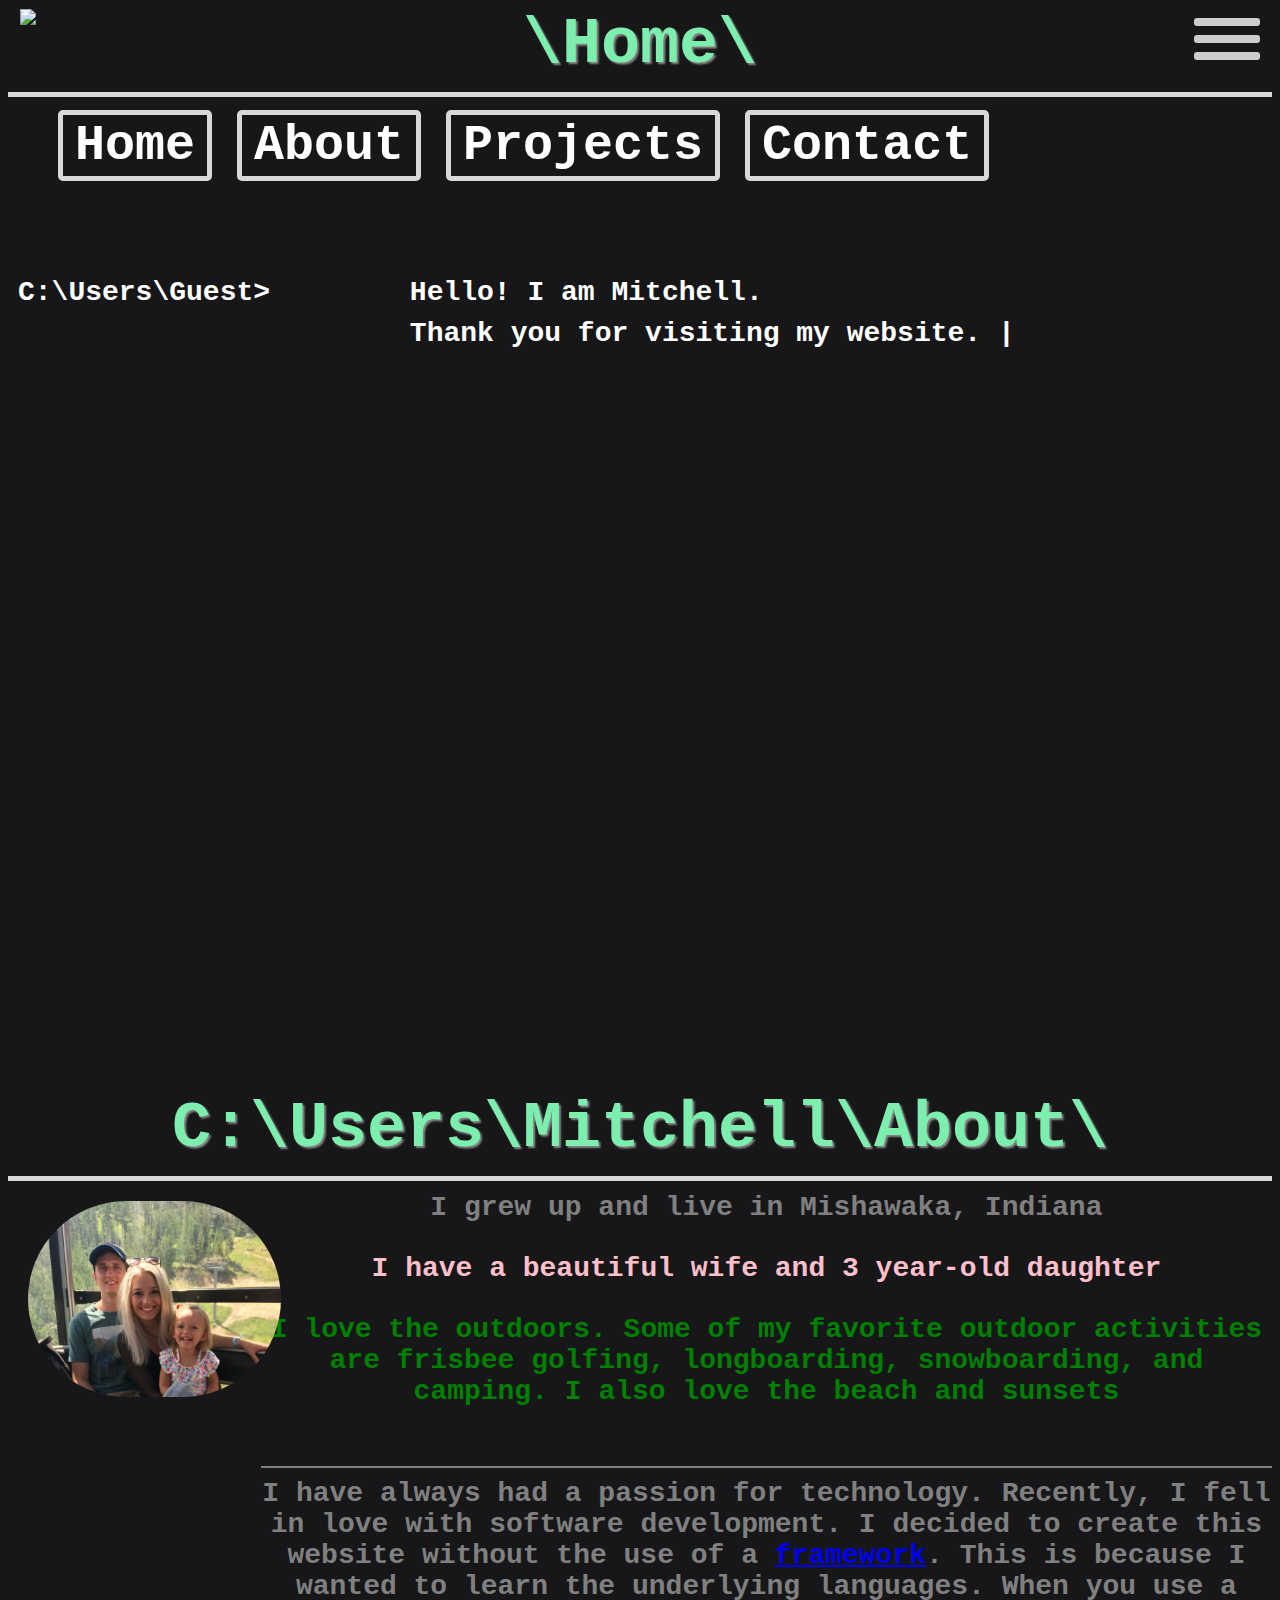
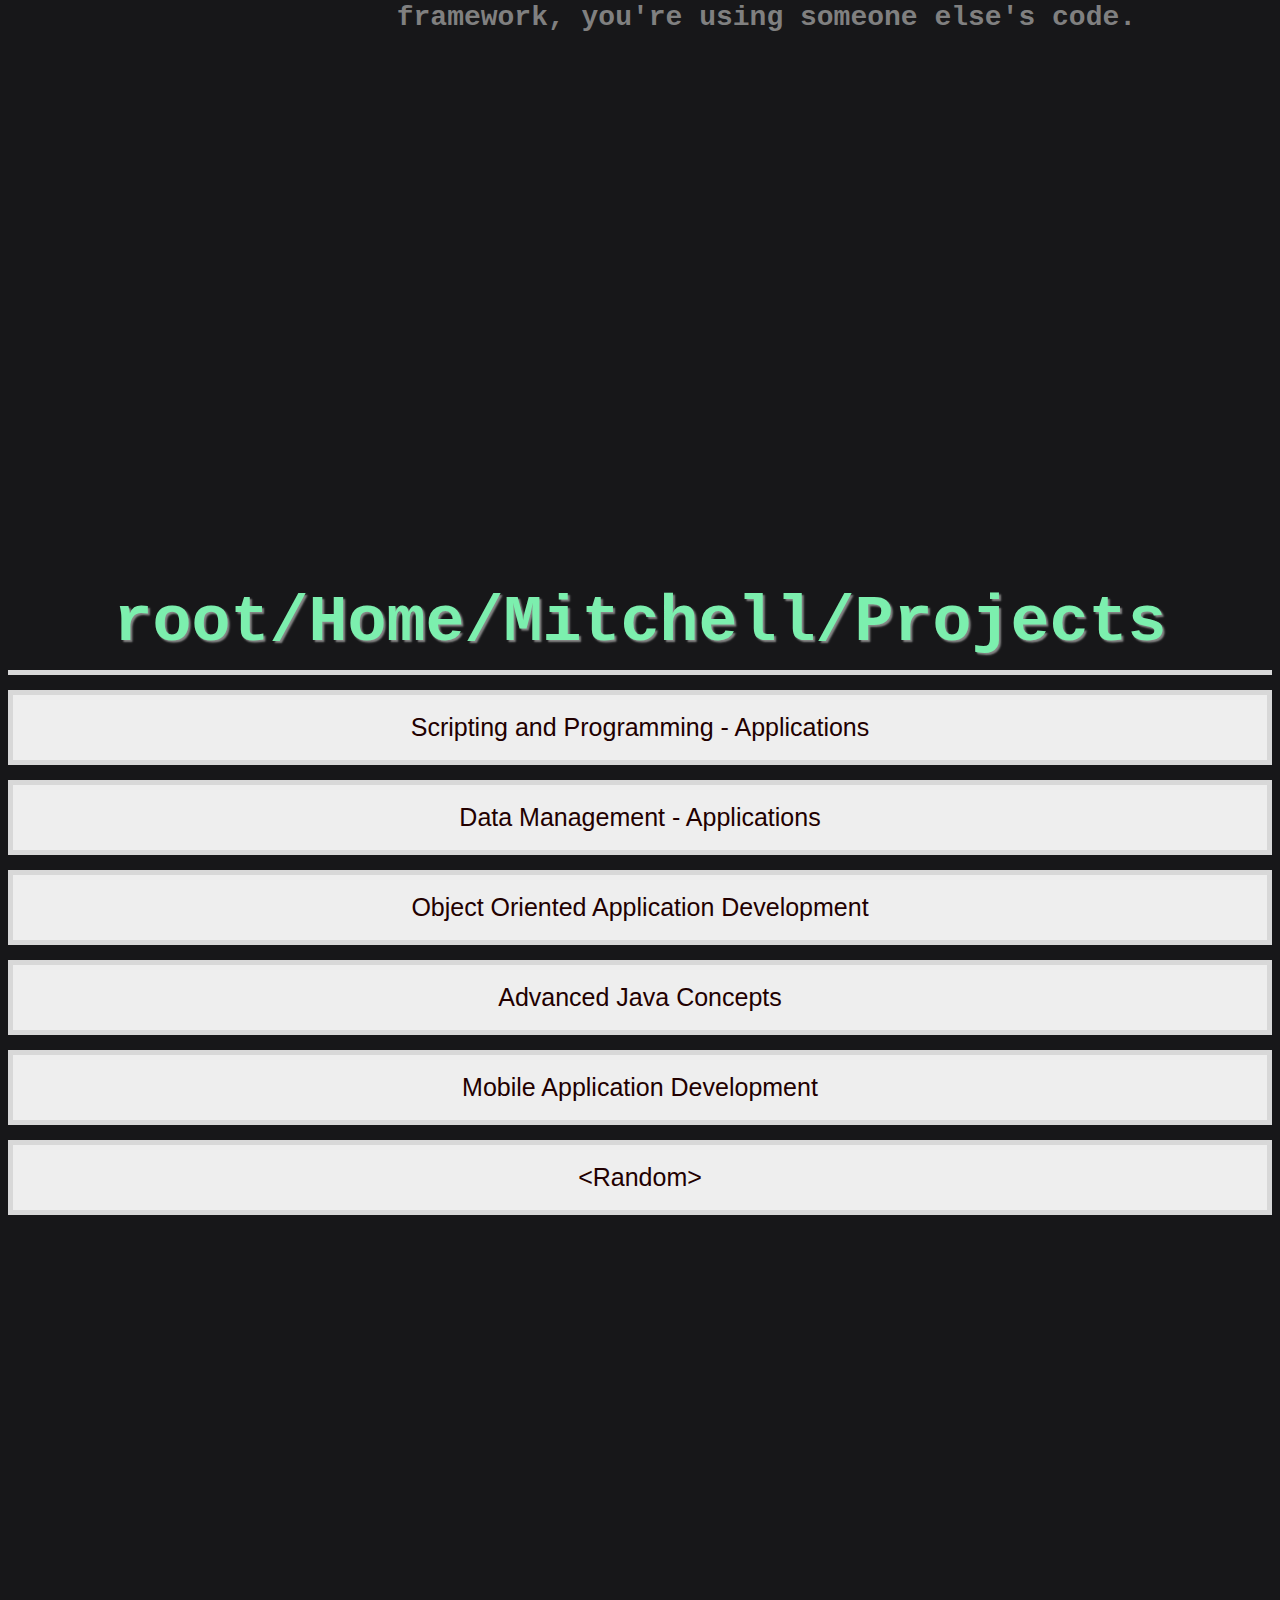
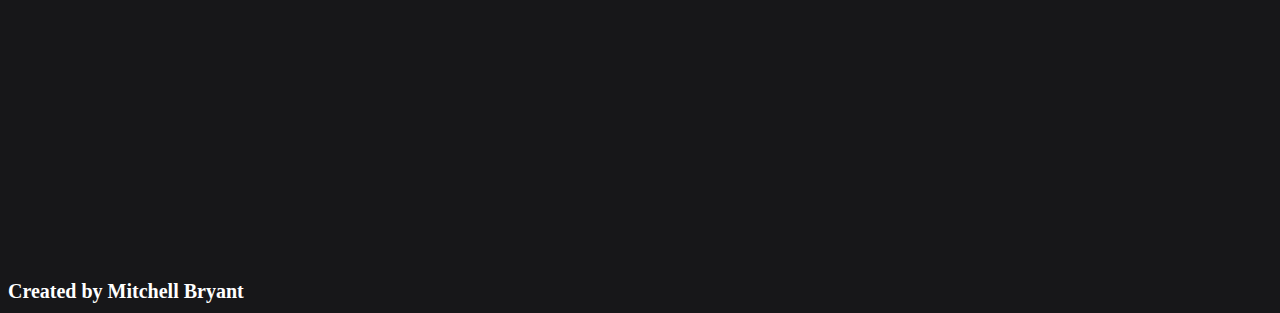
==== mywebsite/index.html @ 9fb494cd "First commit" ====
<!DOCTYPE HTML>
<html>
<head>
<meta charset="utf-8"/>
<link rel="stylesheet"  type="text/css" href="css/teststyles.css"/>
<title>Mitchell Bryant Portfolio</title>
</head>
<body>
	<header>
		<div id="logo">
					<a href="index.html" title="Home"><img id="melogo" src="https://vectr.com/matsuke/dBPNMjX7S.svg?width=50&height=50&select=dBPNMjX7Spage0"> </a>
			</div>
			<div id="menuToggle">
				    <input type="checkbox" />
					    <span></span>
					    <span></span>
					    <span></span>
							<ul id="menu">
							    <li id="nav1"><a href="index.html">Home</a></li>
							    <li id="nav1"><a href="#about">About</a></li>
							    <li id="nav1"><a href="#projects">Projects</a></li>
							    <li id="nav1"><a href="contact.html">Contact</a></li>
							</ul>
			</div>
		<p> \Home\ </p> 
	</header>
<div id="containerspace">
  <ul>
    <li id="nav2"><a href="index.html">Home</a></li>
    <li id="nav2"><a href="#about">About</a></li>
    <li id="nav2"><a href="#projects">Projects</a></li>
    <li id="nav2"><a href="contact.html">Contact</a></li>
  </ul>
</div>
<div id="container100">
	<div id="asdf1">
	<section id="one">
		<p> C:\Users\Guest></p>
	</section>
	<section id="three">
		<p> C:\Users\Guest></p>
	</section>
	</div>
	<div id="asdf2">
	<section id="two">
		<div class="typewriter" id="home">
			<p> Hello! I am Mitchell. </p> 
			<p> Thank you for visiting my website. <span>|</span></p>
		</div>
	</section>
	</div>
</div>
<div id="container">

	</div>
<header id="about" name="about">
<p> C:\Users\Mitchell\About\ </p> 
</header>
<div style="position: relative;width:100%;height: 1000px;">
	<img id="fam" src="fam2.jpg">
		<div id="asdf4">
			<section id="two2">
				<div id=aboutme>
					<p> I grew up and live in Mishawaka, Indiana </p>
					<p style="color:pink;"> I have a beautiful wife and 3 year-old daughter</p>
					<p style="color:green;padding-bottom:59px;border-bottom-style: solid;border-bottom-width: 2px;border-bottom-color: gray;"> I love the outdoors. Some of my favorite outdoor activities are frisbee golfing, longboarding, snowboarding, and camping. I also love the beach and sunsets </p>
					<p> I have always had a passion for technology. Recently, I fell in love with software development. I decided to create this website without the use of a <a href="https://en.wikipedia.org/wiki/Web_framework" target="_blank"> framework</a>. This is because I wanted to learn the underlying languages. When you use a framework, you're using someone else's code. </p> 
				</div>
			</section>
		</div>
	</div>
<header id="projects" name="projects">
<p> root/Home/Mitchell/Projects </p> 
</header>
<div style=	"position: relative;width:100%;height: 1200px;margin:auto;"">
<button class="accordion">Scripting and Programming - Applications </button>
<div class="panel">
  <p>This was my first real Java project. Although it is a very simple program, I learned alot with this project.</p>
  <embed src=ScriptingAndProgrammingC169.pdf width=49% height='450' type='application/pdf' align='left'>
  <embed src=EvaluationResultsC169.pdf width=49% height='450' type='application/pdf' align='right'>
</div>

<button class="accordion">Data Management - Applications</button>
<div class="panel">
  <p>In this project, I learned SQL. This helped to prepare me for future projects that implemented databases.</p>
  <embed src=DataManagementC170.pdf width=49% height='450' type='application/pdf' align='left'>
  <embed src=C170Submission.pdf width=49% height='450' type='application/pdf' align='right'>
</div>

<button class="accordion">Object Oriented Application Development</button>
<div class="panel">
  <p>This project taught me more about Object Oriented Programming, and also taught me how to build a GUI. Although the project had me use a program called Scene Builder to create the FXML files, I learned about the coding/format behind the program so that I didn't have to rely on a GUI to create my GUI :)<a href="https://github.com/mitchellbryant/Inventory-System" target="_blank"> Click Here</a> to see the project on GitHub </p>
  <embed src=Software1C482.pdf width=49% height='450' type='application/pdf' align='left'>
  <embed src=EvaluationResultsC482.pdf width=49% height='450' type='application/pdf' align='right'>
</div>
<button class="accordion">Advanced Java Concepts</button>
<div class="panel">
  <p>This quickly became the most challenging project yet. Using my Java and SQL knowledge, I created a program that connected to a remote database to store and pull data. One of the biggest challenges I faced when writing this program was implementing exception controls that prevented the user from scheduling overlapping appointments. I learned a tremendous amount about programming throughout this project. <a href="https://github.com/mitchellbryant/Scheduling_App" target="_blank"> Click Here</a> to see the project on GitHub  </p>
  <embed src=Software2C195.pdf width=49% height='450' type='application/pdf' align='left'>
  <embed src=EvaluationResultsC195.pdf width=49% height='450' type='application/pdf' align='right'>
</div>
<button class="accordion">Mobile Application Development</button>
<div class="panel">
  <p>This was a great project that taught me the fundamentals of mobile app development. <a href="https://github.com/mitchellbryant/AndroidApp" target="_blank"> Click Here</a> to see the project on GitHub </p>
  <embed src=MobileApplicationDevelopmentC196.pdf width=49% height='550' type='application/pdf'align='left'>
  <embed src=StoryboardC196.pdf width=49% height='550' type='application/pdf' align='right'>
</div>
<a href="random.html"><button class="accordion">&ltRandom&gt</button></a>


<script>
var acc = document.getElementsByClassName("accordion");
var i;

for (i = 0; i < acc.length; i++) {
    acc[i].addEventListener("click", function() {
        this.classList.toggle("active");
        var panel = this.nextElementSibling;
        if (panel.style.display === "block") {
            panel.style.display = "none";
        } else {
            panel.style.display = "block";
        }
    });
}
</script>
	</div>
</body>
<footer>
  <p id="sig"> Created by Mitchell Bryant </p>
</footer>
</html>
---- mywebsite/css/teststyles.css ----
header {
  text-align: center;
  font: 700 20px 'Courier';
  color: #7cefae;
  width:100%;
  text-shadow: 2px 2px 2px #888888;
  border-bottom-style: solid;
  border-bottom-width: 5px;
  border-bottom-color: #d8d8d8;
}
p {
  margin-top: 5px; 
  margin-bottom: 10px;
}
header p{
	font-size: 65px;
	text-align: center;
}
body {
	background-color: #171719;
	font: 700 20px 'Verdana';
	max-width:100%;
}
article{
	color:#73738c;
}
#menu li
{
  padding: 20px 0;
  font-size: 22px;
}
#menu a:hover {
    background-color: #e6f0ff;
    padding: 12px 22px;
    color: tomato;
}
#nav1{
 width: 100%;
    height:100px;
}
#nav1 a{
    padding: 10px;
    border-radius: 5px;
    font: 700 60px 'Verdana';
    margin-right: 25px;
    color: #666;
    text-decoration: none;
    width: 300px;
}
#nav2 {
  display:inline;

}
#nav2 a{
 border-style: solid;
    border-width: 5px;
    border-color: #d8d8d8;
    border-radius: 5px;
    color:white;
    margin:10px;
    padding: 2px 12px;
    text-decoration: none;
    font: 700 50px 'Courier';
    transition: color 0.3s ease;
}
#nav2 a:hover {
    background-color: #000;
    padding: 12px 22px;
    color: #7cefae;
}
#navdiv {
	position:fixed;
	right: 0;
	top:0;	
}
#logo {
	position:fixed;
	left:20px;
	z-index: 1000;
}
#div1 {
	width:350px;
	height:70px;
	padding:10px;
	border:1px solid #aaaaaa;
	margin-left: 400px;
	position:absolute;

}
#home {
	
}
#linkedin{
	float: left;
    margin-top: 50px;
	width:200px;
	height:50px;
}
#github{
	float: right;
    margin-top: 50px;
	width:150px;
	height:50px;
}
#email{
	color:white;
}
#dragdrop {
	margin-top:100px;
	margin-left: 500px;
	
}
#dragdrop p {
	color:white;
}
#containerspace{
	height: 150px;
}
#container{
	position: relative;
	width:100%;
	height: 720px;
}
#container100{
  position: relative;
  width:100%;
  height: 100px;
}
#containercontact{
	position: relative;
	width:100%;
	height: 100%;
}
#sig{
	width: 100%;
	color:white;
}
#socmed{
	margin-left:auto;
	margin-right: auto;
	width:40%;
	height:300px;
	
}
#describerandom {
	padding: 20px;
	text-align: center;
	font: 700 30px 'Verdana';
	color:#D1D4E5;
  animation: color 12s infinite;

}

#selectfiles {
	
	max-width: 50%;
	text-align: center;
	border-style: groove;
    border-width: 5px;
    border-color: #d8d8d8;
    margin-left:auto;
	margin-right: auto;
}
#selectfiles p{
	text-shadow: none;
	color: #A7AABA;
	margin: 10px;
}
#files{
	border-radius: 50px;
}
.location {
	margin-left:auto;
	margin-right: auto;
	margin-top: 20px;
	max-width: 50%;
	text-align: left;
}
#contact{
	margin-top:50px;
}
#asdf1{
width:31%;
float:left;
}
#asdf2{
	float:right;
	width:69%;
}

#asdf4{
	float:right;
	width:80%;
}
#fam{
	margin-top:20px;
	margin-left: 20px;
	position:absolute;
	width:20%;
	border-radius: 100px;
}
#one p{
	color:white;
	float:left;
	margin: 10px 0 0 10px;
}
#one{ 
    font-family: "Courier New";
    font-size: 28px;
	width:100%;
	float:left;
}
#one2 p{
	color:white;
	margin: 10px 0 0 10px;
}
#one2{ 
    font-family: "Courier New";
    font-size: 28px;
	width:100%;
	float:left;
}
#two{
	width:100%;
	float:left;
}
#two2{
	margin-top: 6px ;
	width:100%;
	float:left;
	font-family: "Courier New";
    font-size: 28px;
    color:white;
}
#two2 p{color:white;}
#three{ 
    font-family: "Courier New";
    font-size: 28px;
    margin-top: 30px;
  width:100%;
  float:below;
}
#three p{
  color:white;
  float:left;
  margin: 10px 0 0 10px;
  animation: delaytext 0s 2s forwards;
  opacity: 0;
}
@keyframes delaytext {
  to   { opacity: 1; }
}
#aboutme{}
#aboutme p{
  color: gray; 
  font-family: "Courier New";
  font-size: 28px;
  text-align: center;
  padding-bottom: 20px;
  max-width: 100%;
  max-height: 100%;
}
.accordion {
    background-color: #eee;
    color: #200;
    cursor: pointer;
    padding: 18px;
    width: 100%;
    border: none;
    text-align: center;
    outline: none;
    font-size: 25px;
    transition: 0.4s;
    border-style: solid;
    border-width: 5px;
    border-color: #d8d8d8;
    margin-top:15px;

}

.active, .accordion:hover {
    background-color: #ccc; 
}

.panel {
    padding: 0 18px;
    display: none;
    background-color: white;
    overflow: hidden;
    text-align: center;
}
.panel p{
    margin:25px;
}
.btn{
    width: 150px;
    height:50px;
    
	margin-right: 22%;
	float:right;
	margin-bottom:20px;
	border-radius: 5px;
	background-color:orange;
	border-color:red;
}
.contact{
	text-align: center;
	color:white;
}
input[type=text],input[type=email], select, textarea {
    width: 50%;
    height:50px; 
    padding: 12px;  
    border: 1px solid #ccc; 
    border-radius: 4px; 
    box-sizing: border-box; 
    margin-top: 6px; 
    margin-bottom: 16px; 
    resize: vertical 
}
input[type=submit] {
    background-color: #4CAF50;
    color: white;
    padding: 12px 20px;
    border: none;
    border-radius: 4px;
    cursor: pointer;
}
input[type=submit]:hover {
    background-color: #45a049;
}



@keyframes color {
    0%   {color: #ff0000;}
    4%   {color: #ff4000;}
    8%  {color: #ff8000;}
    12%  {color: #ffbf00;}
    16% {color: #ffff00;}
    20% {color: #bfff00;}
    24% {color: #80ff00;}
    28% {color: #40ff00;}
    32% {color: #00ff00;}
    36% {color: #00ff40;}
    40% {color: #00ff80;}
    44%   {color: #00ffbf;}
    48%  {color: #00ffff;}
    52%  {color: #00bfff;}
    56% {color: #0080ff;}
    60%   {color: #0040ff;}
    64%  {color: #0000ff;}
    68%  {color: #4000ff;}
    72% {color: #8000ff;}
    76%   {color: #bf00ff;}
    80%  {color: #ff00ff;}
    84%  {color: #ff00bf;}
    88% {color: #ff0080;}
    92%  {color: #ff0040;}
    96%  {color: #ff0000;}
    100% {color: #ff00ff;}
}
.typewriter{
	width:90%;
	float:left;
}
.typewriter p{
	
  color: white; 
  font-family: "Courier New";
  font-size: 28px;
  margin: 10px 0 0 10px;
  white-space: nowrap;
  overflow: hidden;
  width: 100%;
  float:left;
  left:0;
  animation: type 2s steps(60, end); 
}


.typewriter p:nth-child(2){
  animation: type2 5s steps(60, end);

}

p span{
  animation: blink 1s infinite;
}

@keyframes type{ 
  from { width: 0; } 
} 

@keyframes type2{
  0%{width: 0;}
  50%{width: 0;}
  100%{ width: 100; } 
} 

@keyframes blink{
  to{opacity: .0;}
}

::selection{
  background: black;
}

.topnav {
  overflow: hidden;
  background-color: #333;
}

.topnav a {
  float: left;
  display: block;
  color: #f2f2f2;
  text-align: center;
  padding: 14px 16px;
  text-decoration: none;
  font-size: 17px;
}

.topnav a:hover {
  background-color: #ddd;
  color: black;
}

.active {
  background-color: #4CAF50;
  color: white;
}

.topnav .icon {
  display: none;
}

@media screen and (max-width: 600px) {
  .topnav a:not(:first-child) {display: none;}
  .topnav a.icon {
    float: right;
    display: block;
  }
}

@media screen and (max-width: 600px) {
  .topnav.responsive {position: relative;}
  .topnav.responsive .icon {
    position: absolute;
    right: 0;
    top: 0;
  }
  .topnav.responsive a {
    float: none;
    display: block;
    text-align: left;
  }
}
nav{
	width:100%;
	float:right;
}

#menuToggle
{
  display: block;
  position: fixed;
  margin-top: 10px;
  margin-right: 20px;
  right: 0;
  float:right;
  z-index: 1;
  -webkit-user-select: none;
  user-select: none;
}

#menuToggle input
{
  display: block;
  width: 70px;
  height: 50px;
  position: absolute;
  top: -7px;
  left: -5px;
  cursor: pointer;
  opacity: 0; 
  z-index: 2; 
  -webkit-touch-callout: none;
}


#menuToggle span
{
  display: block;
  width: 66px;
  height: 8px;
  margin-bottom: 9px;
  position: relative;
  background: #cdcdcd;
  border-radius: 3px;
  z-index: 1;
  transform-origin: 4px 0px;
  transition: transform 0.5s cubic-bezier(0.77,0.2,0.05,1.0),
              background 0.5s cubic-bezier(0.77,0.2,0.05,1.0),
              opacity 0.55s ease;
}

#menuToggle span:first-child
{
  transform-origin: 0% 0%;
}

#menuToggle span:nth-last-child(2)
{
  transform-origin: 0% 100%;
}

#menuToggle input:checked ~ span
{
  opacity: 1;
  transform: rotate(45deg) translate(-5px, -3px);
  background: #232323;
}


#menuToggle input:checked ~ span:nth-last-child(3)
{
  opacity: 0;
  transform: rotate(0deg) scale(0.2, 0.2);
}


#menuToggle input:checked ~ span:nth-last-child(2)
{
  transform: rotate(-45deg) translate(0, -1px);
}

#menu
{
  position: absolute;
  width: 300px;
  height: 500px;
  margin: -80px 0 0 -347px;
  padding: 50px;
  padding-top: 25px;
  border-radius:15px;
  background: #ededed;
  list-style-type: none;
  -webkit-font-smoothing: antialiased;
  transform-origin: 0% 0%;
  transform: translateY(-100%);
  
  transition: transform 0.5s cubic-bezier(0.77,0.2,0.05,1.0);
}

#menuToggle input:checked ~ ul
{
  transform: none;
}
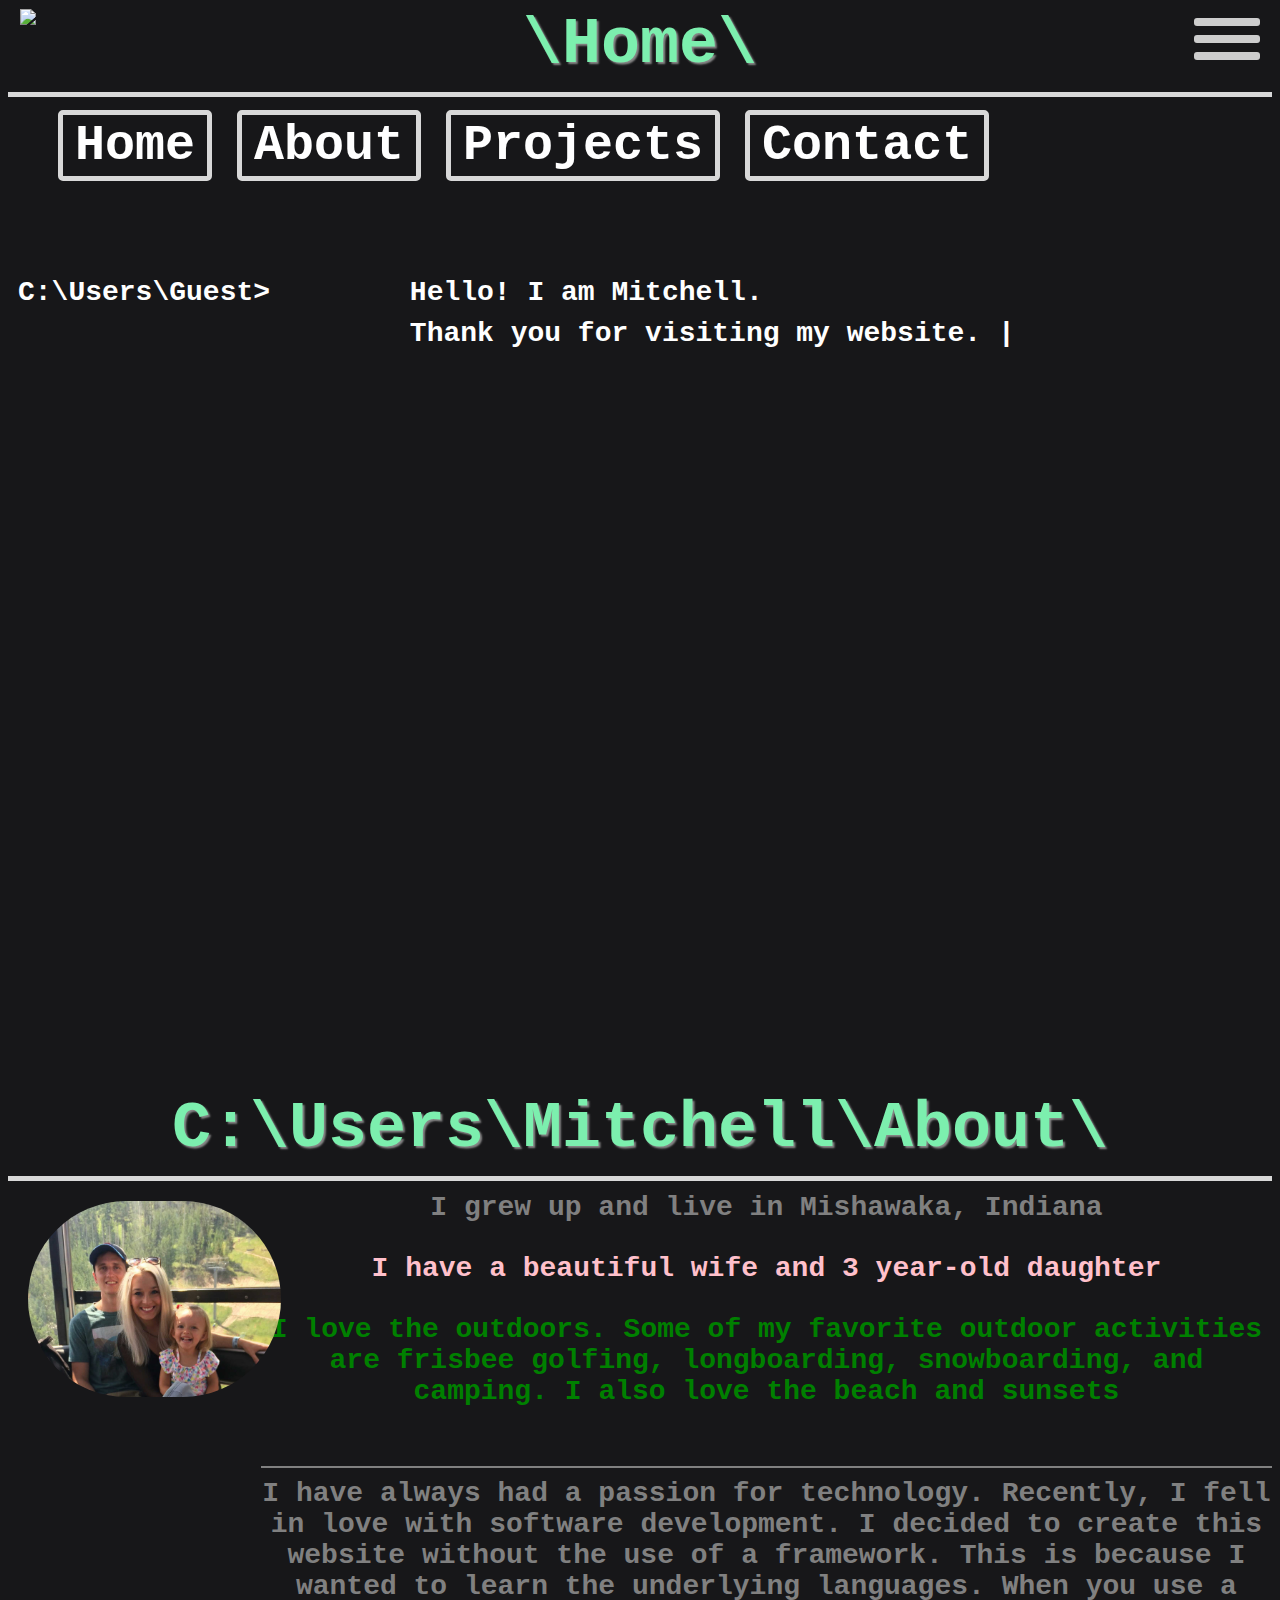
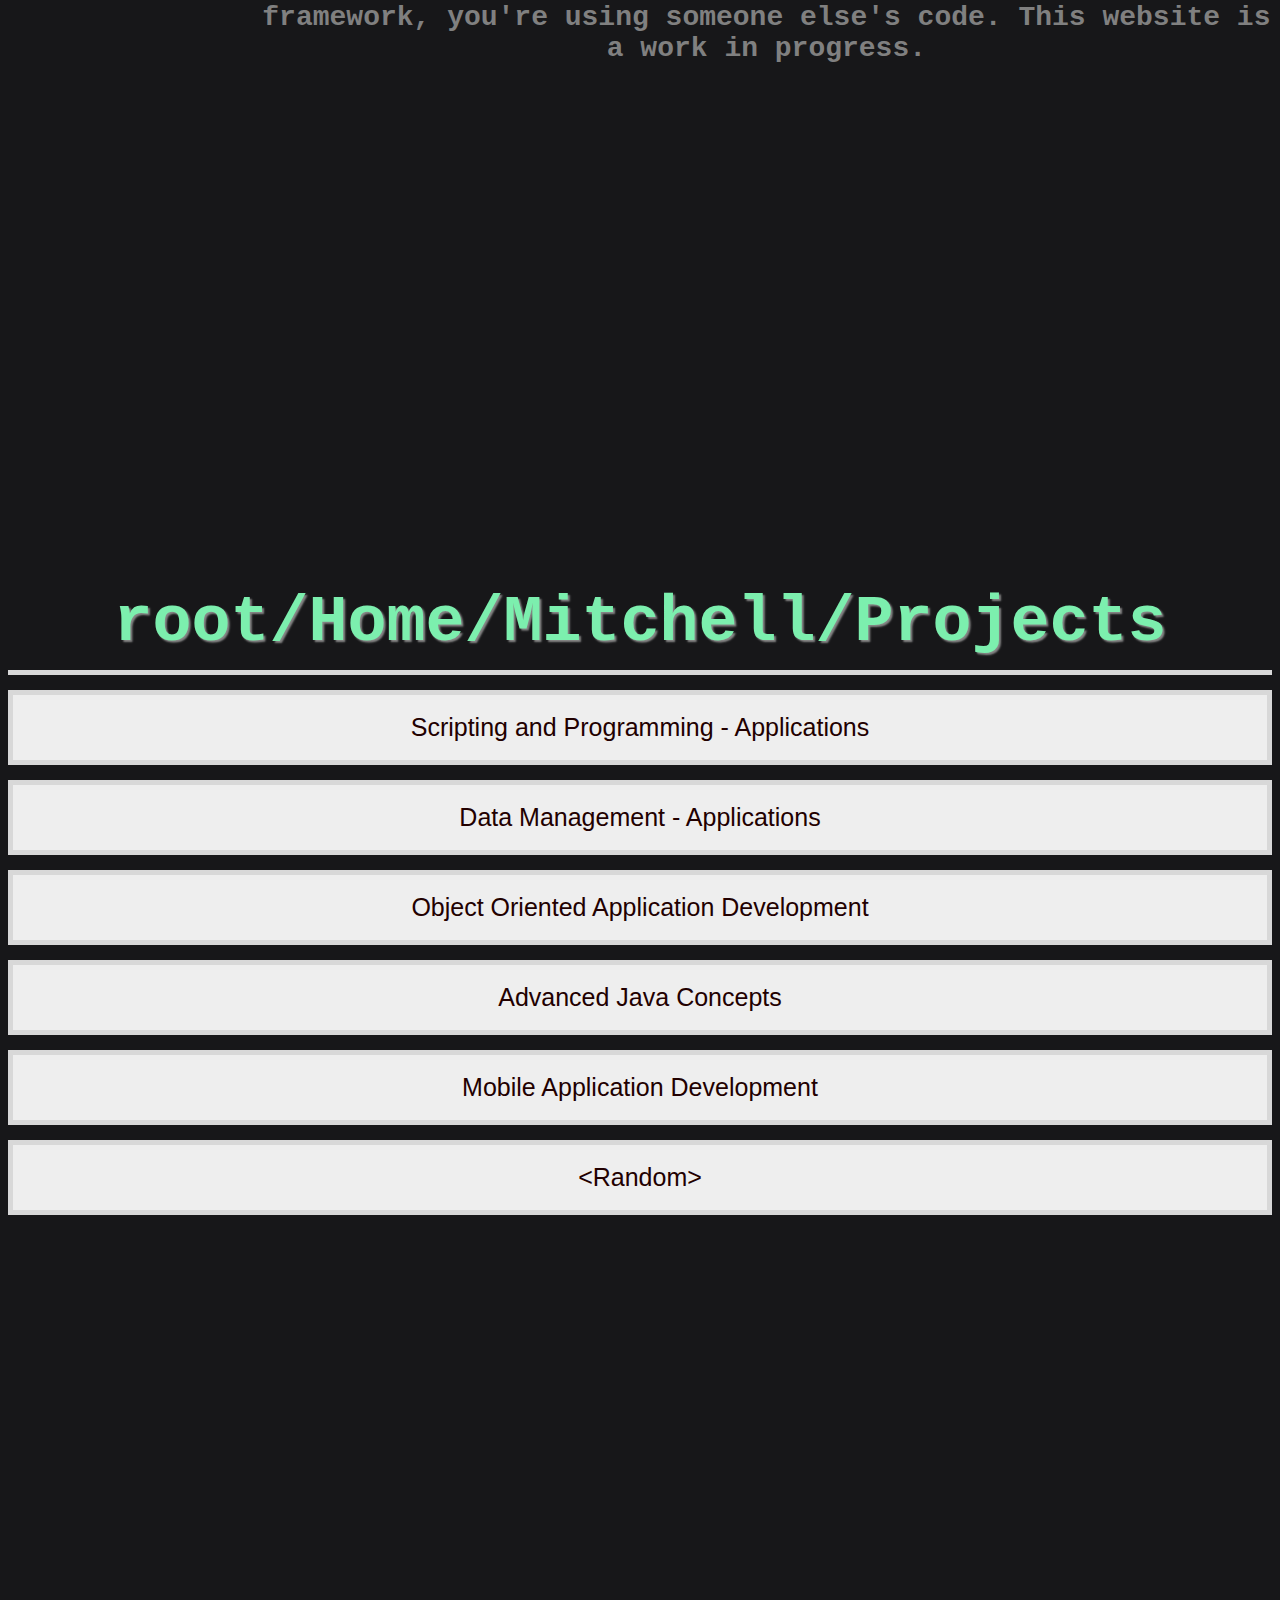
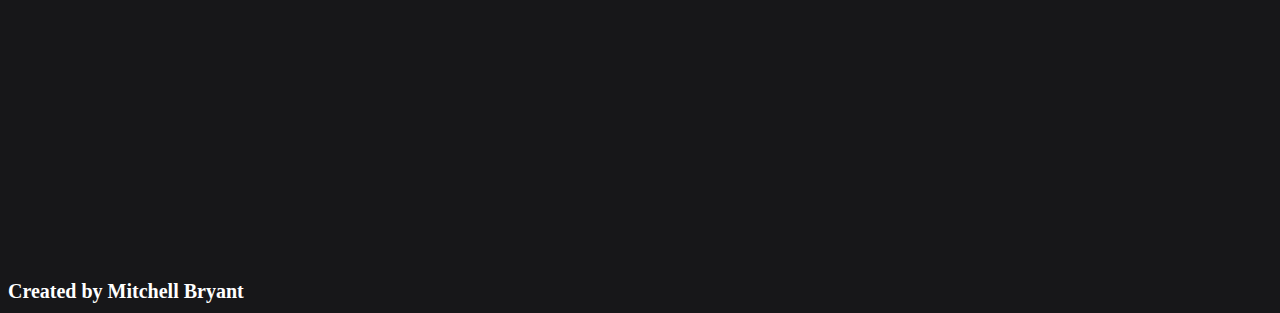
==== commit 76cee990: "Change to headings" ====
--- a/mywebsite/index.html
+++ b/mywebsite/index.html
@@ -8,7 +8,7 @@
 <body>
 	<header>
 		<div id="logo">
-					<a href="index.html" title="Home"><img id="melogo" src="https://vectr.com/matsuke/dBPNMjX7S.svg?width=50&height=50&select=dBPNMjX7Spage0"> </a>
+					<a href="/" title="Home"><img id="melogo" src="https://vectr.com/matsuke/dBPNMjX7S.svg?width=50&height=50&select=dBPNMjX7Spage0"> </a>
 			</div>
 			<div id="menuToggle">
 				    <input type="checkbox" />
@@ -16,20 +16,20 @@
 					    <span></span>
 					    <span></span>
 							<ul id="menu">
-							    <li id="nav1"><a href="index.html">Home</a></li>
+							    <li id="nav1"><a href="/">Home</a></li>
 							    <li id="nav1"><a href="#about">About</a></li>
 							    <li id="nav1"><a href="#projects">Projects</a></li>
-							    <li id="nav1"><a href="contact.html">Contact</a></li>
+							    <li id="nav1"><a href="/contact.html">Contact</a></li>
 							</ul>
 			</div>
 		<p> \Home\ </p> 
 	</header>
 <div id="containerspace">
   <ul>
-    <li id="nav2"><a href="index.html">Home</a></li>
+    <li id="nav2"><a href="/">Home</a></li>
     <li id="nav2"><a href="#about">About</a></li>
     <li id="nav2"><a href="#projects">Projects</a></li>
-    <li id="nav2"><a href="contact.html">Contact</a></li>
+    <li id="nav2"><a href="/contact.html">Contact</a></li>
   </ul>
 </div>
 <div id="container100">
@@ -64,7 +64,7 @@
 					<p> I grew up and live in Mishawaka, Indiana </p>
 					<p style="color:pink;"> I have a beautiful wife and 3 year-old daughter</p>
 					<p style="color:green;padding-bottom:59px;border-bottom-style: solid;border-bottom-width: 2px;border-bottom-color: gray;"> I love the outdoors. Some of my favorite outdoor activities are frisbee golfing, longboarding, snowboarding, and camping. I also love the beach and sunsets </p>
-					<p> I have always had a passion for technology. Recently, I fell in love with software development. I decided to create this website without the use of a <a href="https://en.wikipedia.org/wiki/Web_framework" target="_blank"> framework</a>. This is because I wanted to learn the underlying languages. When you use a framework, you're using someone else's code. </p> 
+					<p> I have always had a passion for technology. Recently, I fell in love with software development. I decided to create this website without the use of a framework. This is because I wanted to learn the underlying languages. When you use a framework, you're using someone else's code. This website is a work in progress. </p> 
 				</div>
 			</section>
 		</div>
